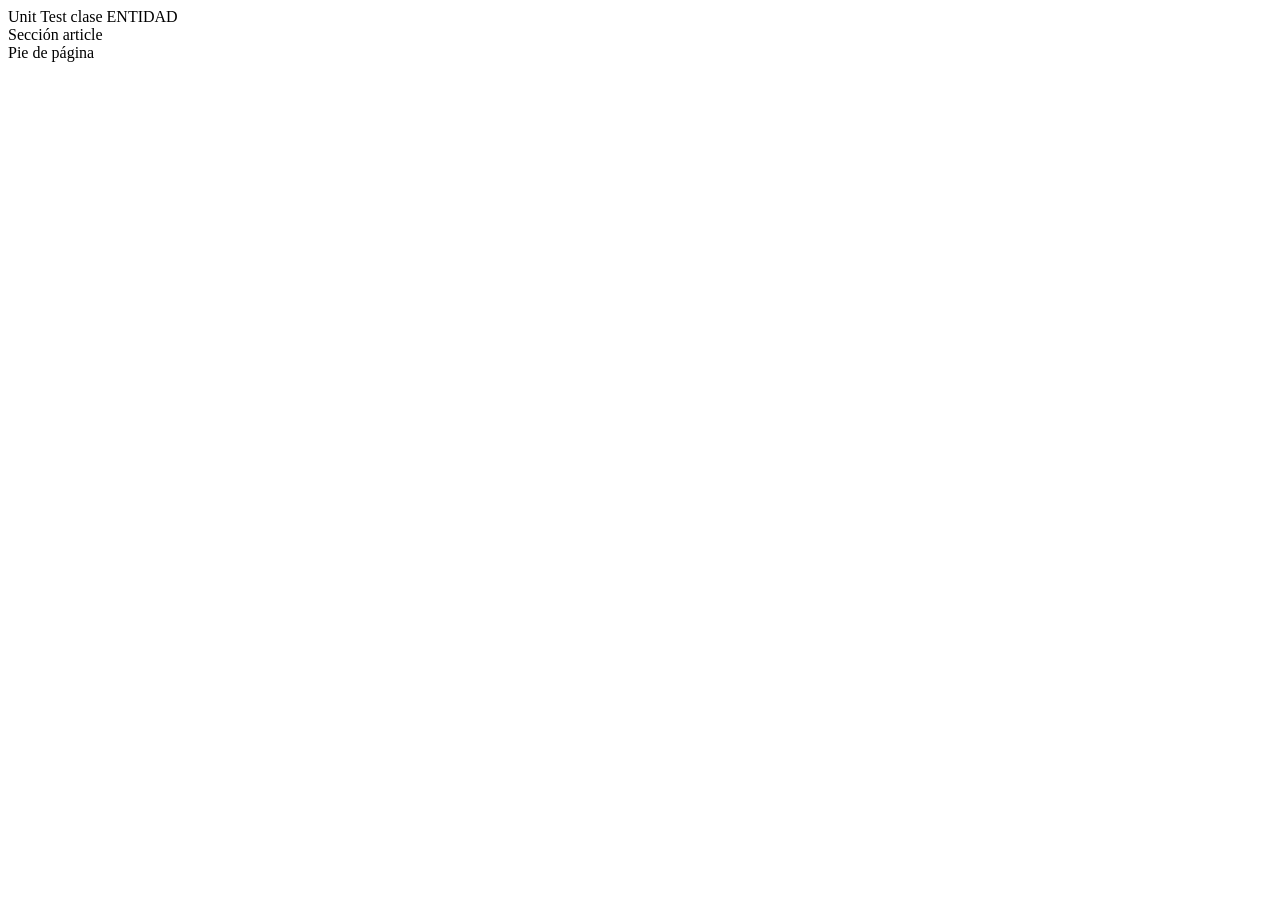
==== Test/Unit/index.html @ 74d1ad0c "Base Semana 8 IU" ====
<!DOCTYPE html>
<html>

<head>
	<!-- css -->
	<link rel="stylesheet" type="text/css" href="../../Base/css/IU.css" media="screen" />
	<!-- clases generales -->
	<script type="text/javascript" src="../../Core/Validations_Class.js"></script>
	<script type="text/javascript" src="../../Core/ExternalAccess_class.js"></script>
	<!-- clases dom -->
	<script type="text/javascript" src="../../Core/Dom_table_Class.js"></script>
	<script type="text/javascript" src="../../Core/Dom_Class.js"></script>
	<!-- clases entidades -->
	<script type="text/javascript" src="../../app/persona_Class.js"></script>
    <!-- clases test -->
	<script type="text/javascript" src="./Unit_Test_Class.js"></script>

</head>

<body onload="var entidad=new Unit_Test()">
	
	<header id='header_page' class='bordeado'>Unit Test clase ENTIDAD</header>
	<nav id="titulomenu" class='bordeado'><span onclick="switch_display_mode('div-menu','block');">Opciones de ménu</span>
	</nav>
	<aside id='div-menu'>
		<ol>
		    <li class="opcionmenu"><span onclick="entidad = new Unit_Test();">Test clase persona</span></li>
	  	</ol>
	</aside>
	
    <section id="IU_Test_result" class='bordeado'>
	</section>
    

	<article class='bordeado'>Sección article</article>

	<footer class='bordeado'>Pie de página</footer>

    <script type="text/javascript" src="./init_indexhtml.js"></script>
	
</body>


</html>
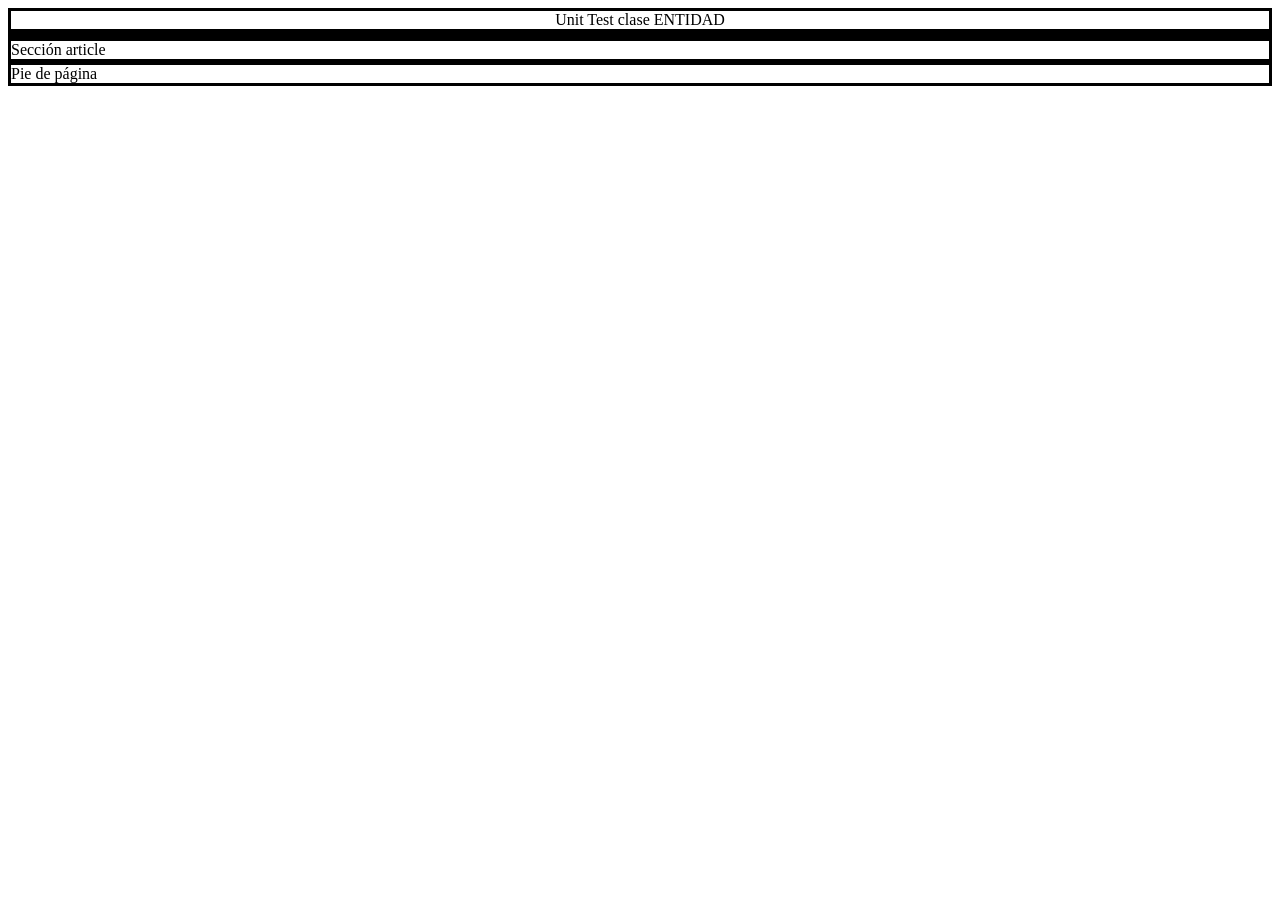
==== commit 9646485c: "Load form builder script in unit test harness" ====
--- a/Test/Unit/index.html
+++ b/Test/Unit/index.html
@@ -7,11 +7,12 @@
 	<!-- clases generales -->
 	<script type="text/javascript" src="../../Core/Validations_Class.js"></script>
 	<script type="text/javascript" src="../../Core/ExternalAccess_class.js"></script>
-	<!-- clases dom -->
-	<script type="text/javascript" src="../../Core/Dom_table_Class.js"></script>
-	<script type="text/javascript" src="../../Core/Dom_Class.js"></script>
-	<!-- clases entidades -->
-	<script type="text/javascript" src="../../app/persona_Class.js"></script>
+        <!-- clases dom -->
+        <script type="text/javascript" src="../../Core/Dom_table_Class.js"></script>
+        <script type="text/javascript" src="../../Core/Dom_Class.js"></script>
+        <script type="text/javascript" src="../../Core/DOMFormTableBuilder.js"></script>
+        <!-- clases entidades -->
+        <script type="text/javascript" src="../../app/persona_Class.js"></script>
     <!-- clases test -->
 	<script type="text/javascript" src="./Unit_Test_Class.js"></script>
 
--- a/Base/css/IU.css
+++ b/Base/css/IU.css
@@ -0,0 +1,134 @@
+/*
+
+index.html
+divs
+
+*/
+	.bordeado{
+		border-width: 1;
+		border-style: solid;
+	}
+	#header_page{
+		font-size: 60;
+		text-align: center;
+	}
+
+	#tablaresultadostest tbody tr th{
+		width: 10%;
+		word-wrap: break-word;
+	}
+
+	.div_IU_form {
+		width:100%; /*Toma el 100% del ancho de la página*/
+		height:100%; /*Toma el 100% del alto de la página*/
+		position:fixed; /*Con este código hacemos que el contenedor se mantenga en la pantalla y para que tome las dimensiones del body y no de la entrada*/
+		background-color: rgba(250, 249, 249, 0.95); /*Color de fondo, incluye opacidad del 90%*/
+		top:0; /*Position superior*/
+		left:0; /*Posición lateral*/
+		z-index:10; /*Evitamos que algún elemento del blog sobreponga la ventana modal*/
+
+	}
+
+	.contenidoForm { 
+        background: rgba(217, 213, 213, 0.95);
+        position: absolute;
+        z-index: 20;
+        border-radius: 5px;
+        width: 80%;
+        height: 78.5%;
+        margin-top: 6%;
+        margin-left: 7%;
+        border: 1px;
+        border-style: solid;
+        overflow-y: scroll;
+        overflow-x: scroll;
+        scroll-behavior: smooth;
+	}
+
+	.formulario{
+        top: 20px;
+        position: relative;
+        left: 20px;
+	}
+
+	.class_titulo_form{
+		position: relative;
+		height: 100px;
+		width: 100%;
+
+		background: #ffff99;
+		color: #333;
+	}
+
+	#class_contenido_titulo_form{
+		left: 50%;
+		position: absolute;
+		top: 50%;
+		transform: translate(-50%, -50%);
+
+		font-weight: bold;
+	}
+
+/*
+modal error
+*/
+
+	#error_action_modal{
+		position: fixed;
+		z-index: 9999; 
+		display: none; 
+		border: 3px solid; 
+		border-radius: 10px; 
+		background-color: white; 
+		padding: 10px; 
+		top: 50%; 
+		left: 50%; 
+		transform: translate(-50%, -50%);
+	}
+
+        #modal_action_overlay{
+                position: fixed;
+                top: 0;
+                left: 0;
+                width: 100%;
+                height: 100%;
+                background-color: rgba(0, 0, 0, 0.5);
+                display: none;
+                z-index: 9998;
+        }
+
+/*
+Team data block
+*/
+
+        #team-data-section {
+                margin-top: 15px;
+                padding: 10px;
+        }
+
+        #team-data-section h2 {
+                margin: 0 0 10px 0;
+        }
+
+        .team-data__table {
+                width: 100%;
+                border-collapse: collapse;
+                background-color: #fff;
+        }
+
+        .team-data__table th,
+        .team-data__table td {
+                padding: 8px 12px;
+                text-align: left;
+                border: 1px solid #ccc;
+        }
+
+        .team-data__table th {
+                background: #f0f0f0;
+                font-weight: bold;
+        }
+
+        .team-data__empty {
+                font-style: italic;
+                color: #555;
+        }
